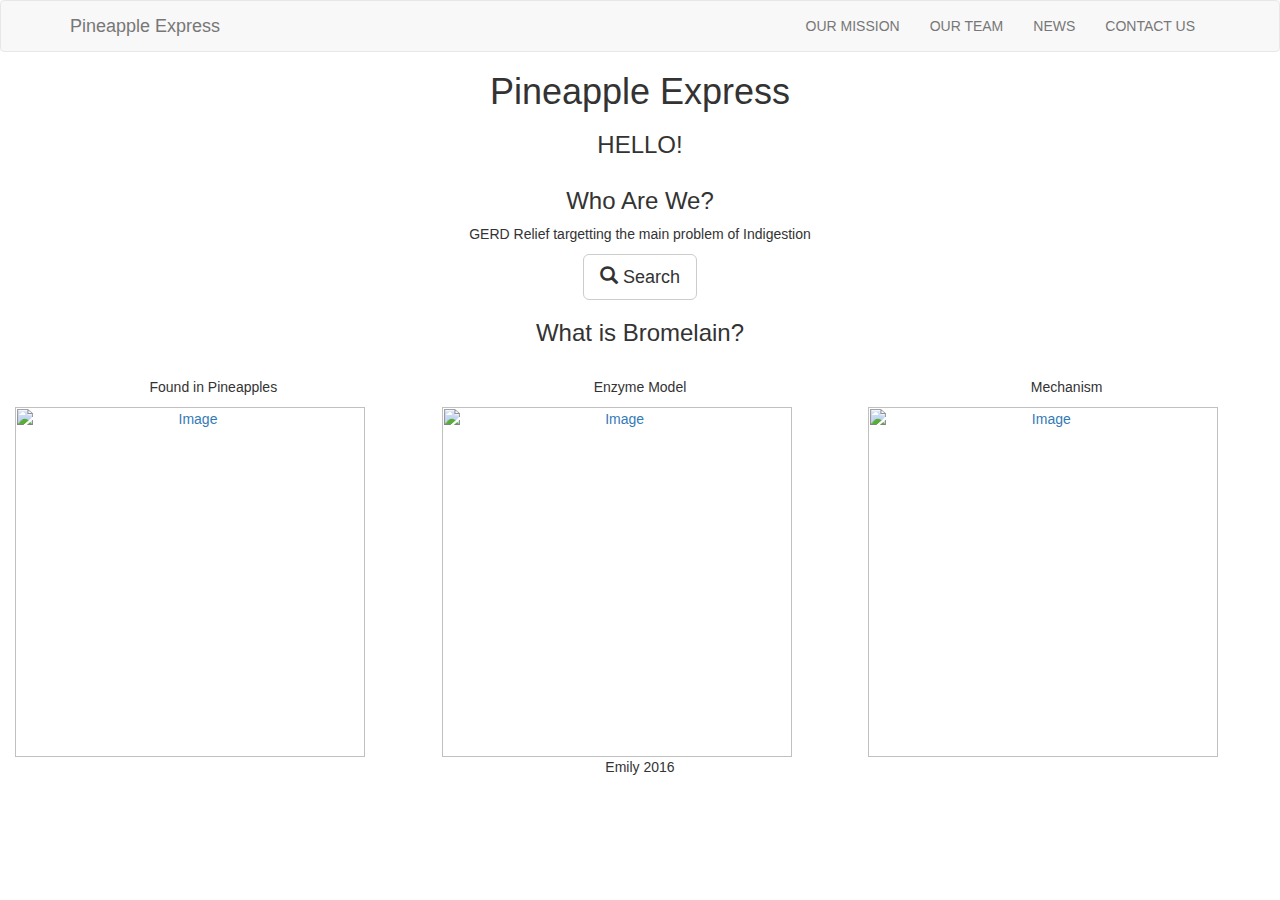
==== index.html @ ab134133 "added css file" ====
<link href="css/style3.css" rel="stylesheet"> 
<html lang="en">
<head>
  <title>Pineapple Express</title>
  <meta charset="utf-8">
  <meta name="viewport" content="width=device-width, initial-scale=1">
  <link rel="stylesheet" href="http://maxcdn.bootstrapcdn.com/bootstrap/3.3.6/css/bootstrap.min.css">
  <link href="http://fonts.googleapis.com/css?family=Montserrat" rel="stylesheet">
  <script src="https://ajax.googleapis.com/ajax/libs/jquery/1.12.0/jquery.min.js"></script>
  <script src="http://maxcdn.bootstrapcdn.com/bootstrap/3.3.6/js/bootstrap.min.js"></script>
  <!--<style>
  body {
      font: 20px Montserrat, sans-serif;
      line-height: 1.8;
      color: #f5f6f7;
  }
  p {font-size: 16px;}
  .margin {margin-bottom: 45px;}
  .bg-1 { 
      background: url(http://s8.favim.com/orig/150909/apple-background-colors-cool-Favim.com-3265399.jpg); /* Pineapple Wallpaper*/
      color: #000000;
  }
  .bg-2 { 
      background-color: #474e5d; /* Dark Blue */
      color: #ffffff;
  }
  .bg-3 { 
      background-color: #ffffff; /* White */
      color: #555555;
  }
  .bg-4 { 
      background-color: #2f2f2f; /* Black Gray */
      color: #fff;
  }
  .container-fluid {
      padding-top: 70px;
      padding-bottom: 70px;
  }
  .container-fluid2 {
      padding-top: 140px;
      padding-bottom: 140px;
  }
  .navbar {
      padding-top: 15px;
      padding-bottom: 15px;
      border: 0;
      border-radius: 0;
      margin-bottom: 0;
      font-size: 12px;
      letter-spacing: 5px;
  }
  .navbar-nav  li a:hover {
      color: #1abc9c !important;
  }
  .font {font-size: 400%;
  		 font-weight: 900;
  		}
  	.h1 {
  color: white;
  text-shadow:
   -1px -1px 0 #000,  
    1px -1px 0 #000,
    -1px 1px 0 #000,
     1px 1px 0 #000;
 }
  </style>-->
</head>
<body>

<!-- Navbar -->
<nav class="navbar navbar-default">
  <div class="container">
    <div class="navbar-header">
      <button type="button" class="navbar-toggle" data-toggle="collapse" data-target="#myNavbar">
        <span class="icon-bar"></span>
        <span class="icon-bar"></span>
        <span class="icon-bar"></span>                        
      </button>
      <a class="navbar-brand" href="#">Pineapple Express</a>
    </div>
    <div class="collapse navbar-collapse" id="myNavbar">
      <ul class="nav navbar-nav navbar-right">
        <li><a href="#">OUR MISSION</a></li>
        <li><a href="#">OUR TEAM</a></li>
        <li><a href="#">NEWS</a></li>
        <li><a href="#">CONTACT US</a></li>
      </ul>
    </div>
  </div>
</nav>

<!-- First Container -->
<div class="container-fluid2 bg-1 text-center">
  <h1 class="margin font">Pineapple Express</h1>
 	<h3>HELLO!</h3>
</div>

<!-- Second Container -->
<div class="container-fluid bg-2 text-center">
  <h3 class="margin">Who Are We?</h3>
  <p>GERD Relief targetting the main problem of Indigestion</p>
  <a href="#" class="btn btn-default btn-lg">
    <span class="glyphicon glyphicon-search"></span> Search
  </a>
</div>

<!-- Third Container (Grid) -->
<div class="container-fluid bg-3 text-center">    
  <h3 class="margin">What is Bromelain?</h3><br>
  <div class="row">
    <div class="col-sm-4">
      <p>Found in Pineapples</p>
      <a href="http://www.wholefoodsmarket.com/"><img src="http://www.tampabay.com/resources/images/dti/rendered/2014/03/biz_pineapples032314b_12810066_8col.jpg" class="img-responsive margin" alt="Image" width="350" height="300"></a>
    </div>
    <div class="col-sm-4"> 
      <p>Enzyme Model</p>
      <a href="http://www.surgery.usc.edu/uppergi-general/gastroesophagealrefluxdisease-epidemiologypathophysiology.html"><img src="https://www.ebi.ac.uk/thornton-srv/databases/cgi-bin/pdbsum/GetImage.pl?pdbcode=1w0q&file=traces.jpg" class="img-responsive margin" alt="Image" width="350" height="300"></a>
    </div>
    <div class="col-sm-4"> 
      <p>Mechanism</p>
      <a href="https://www.mskcc.org/cancer-care/integrative-medicine/herbs/bromelain"><img src="http://images.slideplayer.com/16/4883331/slides/slide_68.jpg" class="img-responsive margin"alt="Image" width="350" height="300"></a>
    </div>
  </div>
</div>

<!-- Footer -->
<footer class="container-fluid bg-4 text-center">
  <p>Emily 2016</p> 
</footer>

</body>
</html>
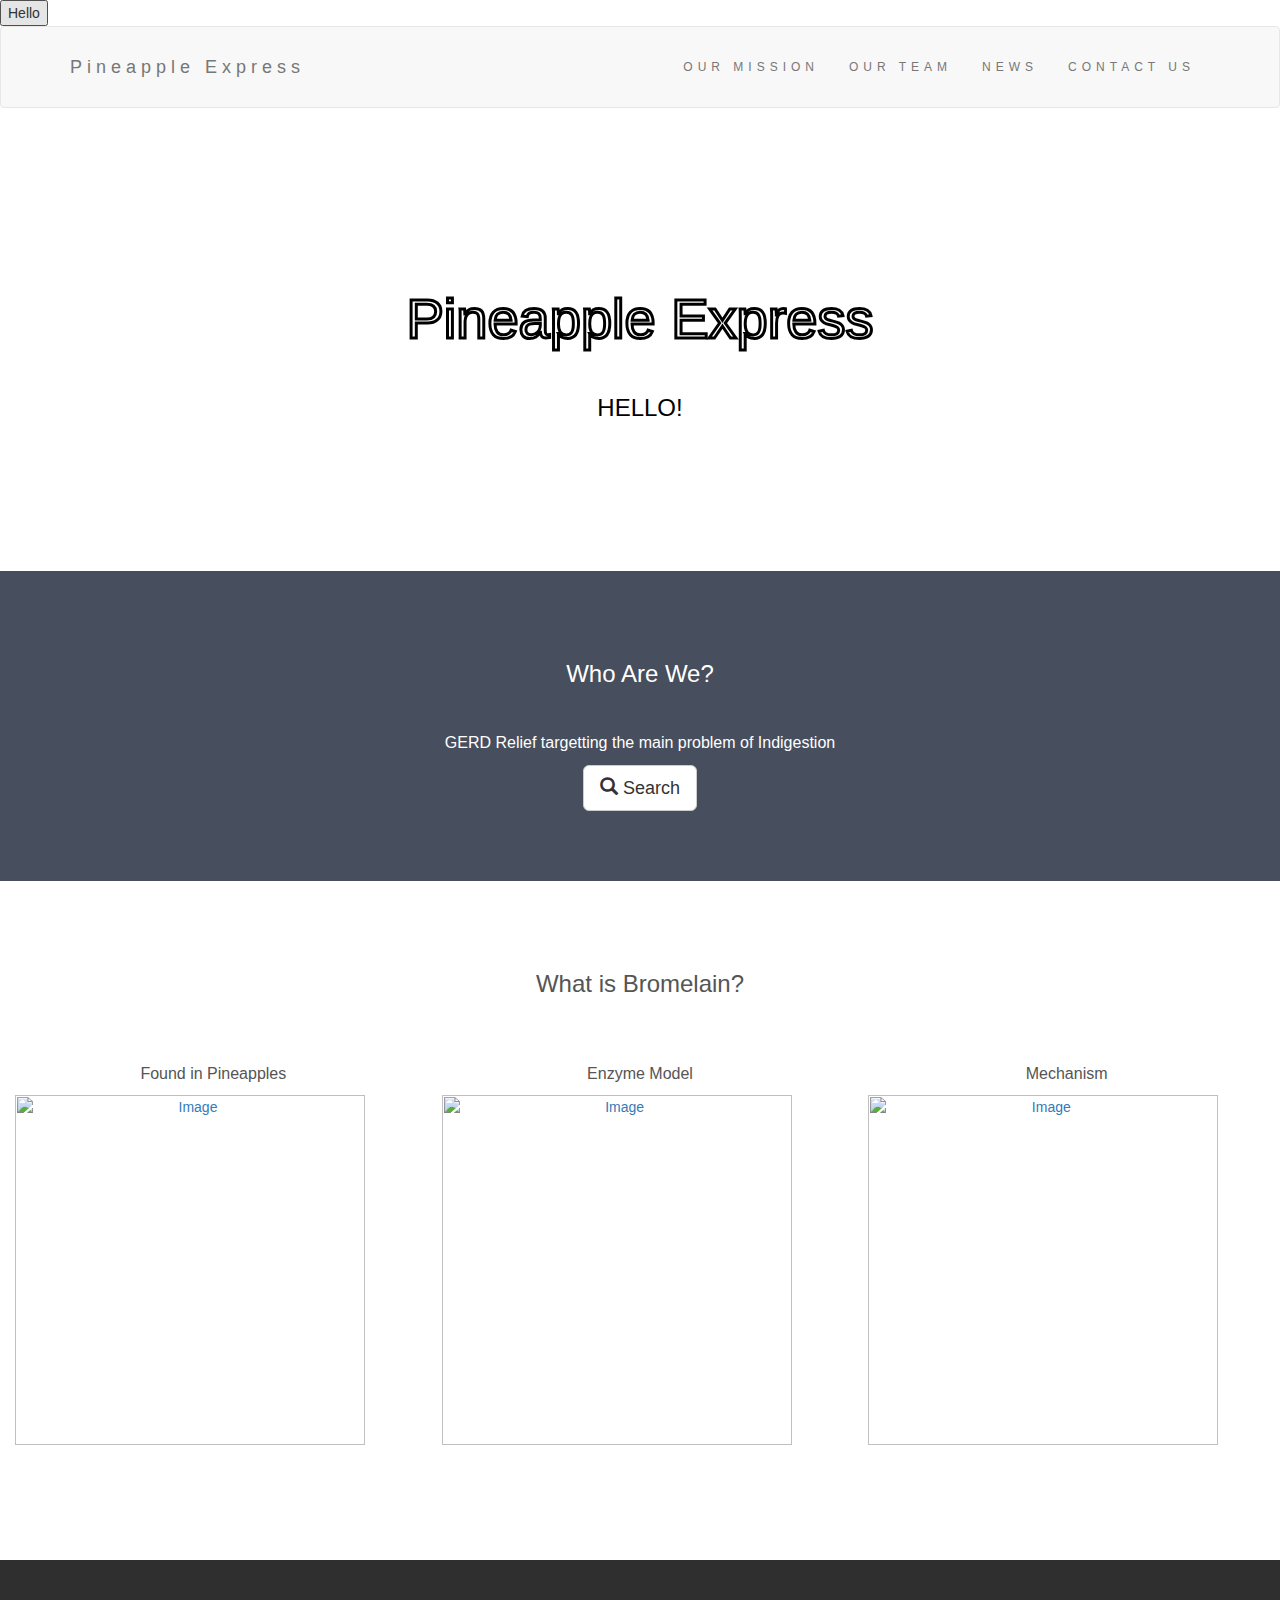
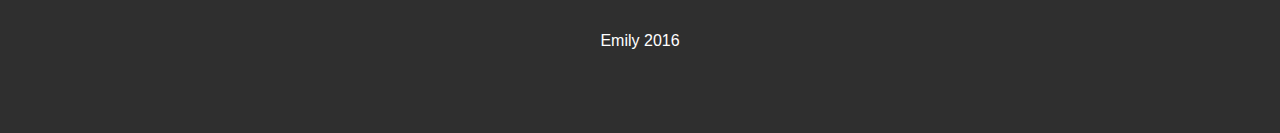
==== commit 5a4eccff: "hide thing" ====
--- a/index.html
+++ b/index.html
@@ -1,5 +1,13 @@
 <link href="css/style3.css" rel="stylesheet"> 
 <html lang="en">
+
+<script>
+$(document).ready(function(){    
+    $("#button1").click(function(){
+        $(#"thing").hide();
+    });
+});
+</script>
 <head>
   <title>Pineapple Express</title>
   <meta charset="utf-8">
@@ -8,6 +16,7 @@
   <link href="http://fonts.googleapis.com/css?family=Montserrat" rel="stylesheet">
   <script src="https://ajax.googleapis.com/ajax/libs/jquery/1.12.0/jquery.min.js"></script>
   <script src="http://maxcdn.bootstrapcdn.com/bootstrap/3.3.6/js/bootstrap.min.js"></script>
+  <script src="js/jquery-1-12.0.min.js"></script>
   <!--<style>
   body {
       font: 20px Montserrat, sans-serif;
@@ -66,6 +75,7 @@
   </style>-->
 </head>
 <body>
+  <button id="button1"> Hello </button>
 
 <!-- Navbar -->
 <nav class="navbar navbar-default">
@@ -97,7 +107,7 @@
 
 <!-- Second Container -->
 <div class="container-fluid bg-2 text-center">
-  <h3 class="margin">Who Are We?</h3>
+  <h3 id="thing" class="margin">Who Are We?</h3>
   <p>GERD Relief targetting the main problem of Indigestion</p>
   <a href="#" class="btn btn-default btn-lg">
     <span class="glyphicon glyphicon-search"></span> Search
--- a/css/style3.css
+++ b/css/style3.css
@@ -0,0 +1,59 @@
+<style>
+  body {
+      font: 20px Montserrat, sans-serif;
+      line-height: 1.8;
+      color: #f5f6f7;
+  }
+  p {font-size: 16px;}
+  .margin {margin-bottom: 45px;}
+  .bg-1 { 
+      background: url(http://s8.favim.com/orig/150909/apple-background-colors-cool-Favim.com-3265399.jpg); /* Pineapple Wallpaper*/
+      color: #000000;
+  }
+  .bg-2 { 
+      background-color: #474e5d; /* Dark Blue */
+      color: #ffffff;
+  }
+  .bg-3 { 
+      background-color: #ffffff; /* White */
+      color: #555555;
+  }
+  .bg-4 { 
+      background-color: #2f2f2f; /* Black Gray */
+      color: #fff;
+  }
+  .container-fluid {
+      padding-top: 70px;
+      padding-bottom: 70px;
+  }
+  .container-fluid2 {
+      padding-top: 140px;
+      padding-bottom: 140px;
+  }
+  .navbar {
+      padding-top: 15px;
+      padding-bottom: 15px;
+      border: 0;
+      border-radius: 0;
+      margin-bottom: 0;
+      font-size: 12px;
+      letter-spacing: 5px;
+  }
+  .navbar-nav  li a:hover {
+      color: #1abc9c !important;
+  }
+  .font {
+    font-size: 400%;
+    -webkit-text-fill-color: white;
+    -webkit-text-stroke-width: 3px;
+    -webkit-text-stroke-color: black;
+  }
+  	.h1 {
+  color: white;
+  text-shadow:
+   -1px -1px 0 #000,  
+    1px -1px 0 #000,
+    -1px 1px 0 #000,
+     1px 1px 0 #000;
+ }
+  </style>